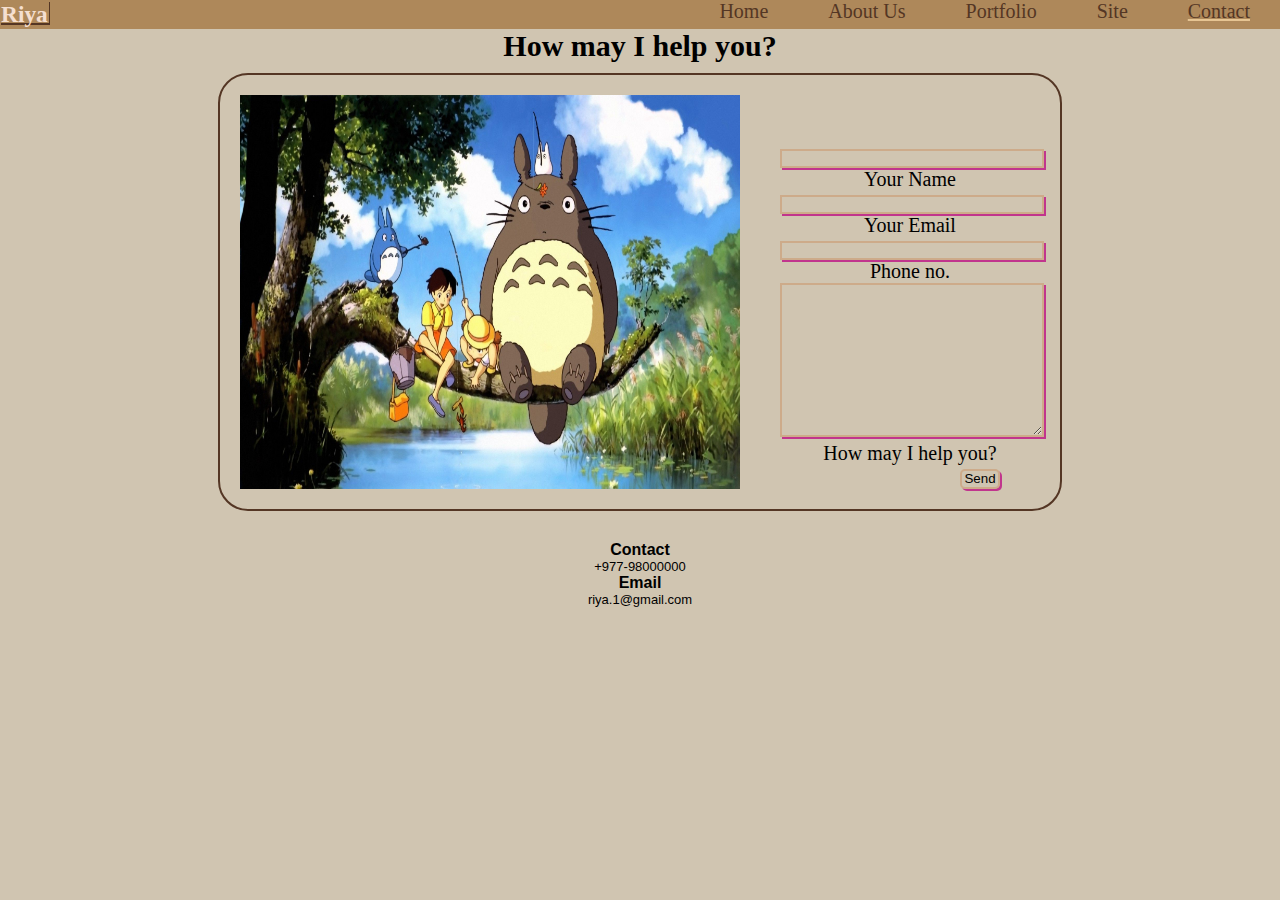
==== contact.html @ 88e6d6ac "first commit" ====
<!DOCTYPE html>
<html>
    <head>
        <title>Contact|</title>
        <link rel="stylesheet" href="css/contact.css">
    </head>
    <body>
     <div class="logo">
        <h3>Riya</h3>
        <nav>
            <ul>
                <li><a href="home.html">Home</a></li>
                <li><a href="work.html">About Us</a></li>
                <li><a href="portfolio.html">Portfolio</a></li>
                <li><a href="site.html">Site</a></li>
                <li><a class="active" href="contact.html">Contact</a></li>
            </ul>
        </nav>
     </div>
     <div>
        <h5 class="hi"> How may I help you? </h5>
     </div>
    <div class="box">
        <img src="images/mnt.jpg" alt="characters">
     <form>
        <input type="text" id="name" required/>
        <label for="name">Your Name</label>
        <input type="email" id="email" required/>
        <label for="email">Your Email</label>
        <input type="text" id="number">
        <label for="number">Phone no.</label>
        <textarea id="message" rows="10"></textarea>
        <label for="message">How may I help you?</label>
        <button type="submit">Send</button>
      </form>
    </div>
      <div class="page">
        <h3> Contact</h3>
        <p>+977-98000000</p>
        <h3> Email</h3>
        <p> riya.1@gmail.com</p>
      </div>
    </body>
</html>
---- css/contact.css ----
*{
    margin: 0;
    padding: 0;
    list-style: none;
    text-decoration: none;
}
body{
    font-size: 20px;
    background-color: #d0c5b1;
}
.logo{
    display: flex;
    justify-content: space-between;
    background-color: #ae885a;
    height: 29px;
    width: 100%;
}
.logo h3{
    color: #f5dfd0;
    padding: 1px;
    box-shadow: 1px 2px #543624;
    text-align: end;
    height: 21px;
}
nav ul{
    display: flex;
}
nav ul li a{
    margin: 0 30px 0px;
    color: #543624;
}
nav ul li a:hover{
    margin: 0 30px 0px;
    color: #e6c492;
    text-decoration: underline #e6c492;
}
.active{
    text-decoration: underline #e6c492;
    color: #543624;
}
.active:hover{
    text-decoration: underline #e6c492;
    color: #e6c492;
}
.box{
    display: flex;
    border: 2px solid #543624;
    margin-top: 10px ;
    margin-left: auto;
    margin-right: auto;
    padding: 20px;
    width: 800px;
    border-radius: 30px;
    text-align: center;
}
img{
    width: 500px;
}
form{
   margin: 50px 0px 0px 40px;
   font-family: 'Mynerve', cursive;

}
form input{
    width: 100%;
    background: transparent;
    border: 2px solid #ca9a7097;
    box-shadow: 2px 2px rgb(193, 53, 141);
}
form textarea{
    width: 100% ;
    background: transparent;
    border: 2px solid #ca9a7097;
    box-shadow: 2px 2px rgb(193, 53, 141);
}
button{
    background: transparent;
    border: 2px solid #ca9a7097;
    text-align: center;
    border-radius: 5px;
    margin: 0px 0px 0px 140px;
    color: black;
    width: 40px;
    height: 20px;
    box-shadow: 2px 2px rgb(193, 53, 141);

}
button:hover{
    color: black;
    border: 1px solid white;
    background: white;
}
.hi{
    text-align: center;
    font-size: 30px;
}
.page{
    margin: 30px;
}
.page h3{
    text-align: center;
    font-family: 'Jura', sans-serif;
    font-size: medium;
}
.page p{
    text-align: center;
    font-family: 'Jura', sans-serif;
    font-size: small;
}
.page p:hover{
    color: 87;
    transition: 3ms;
}
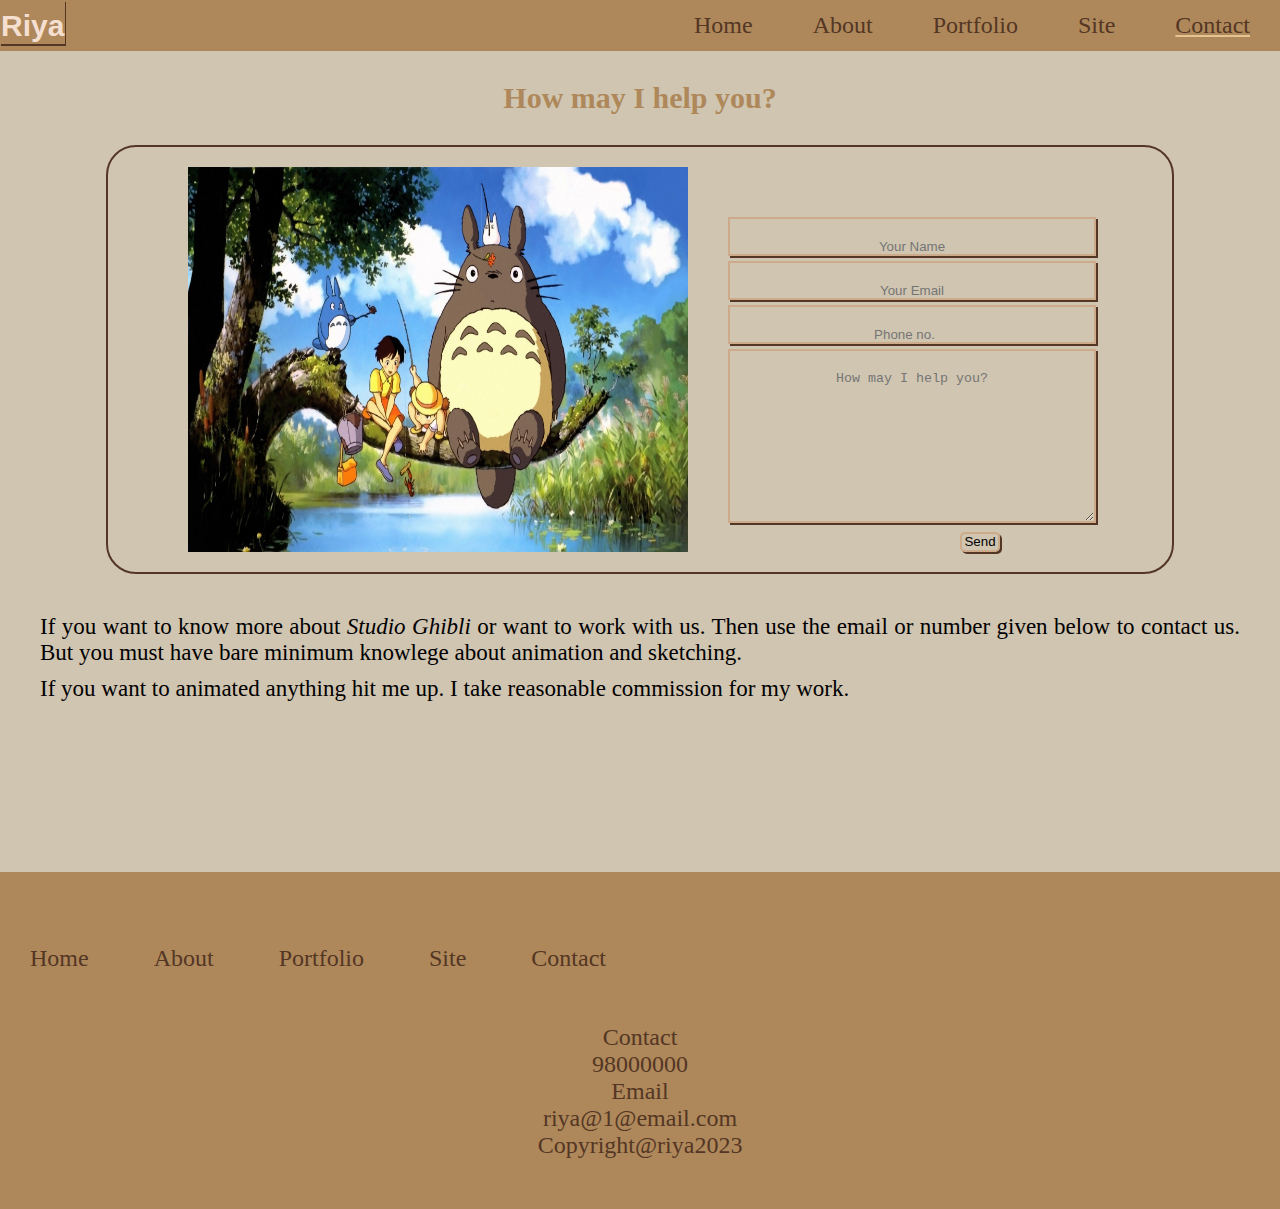
==== commit 70dbc7bd: "some changes" ====
--- a/contact.html
+++ b/contact.html
@@ -3,42 +3,69 @@
     <head>
         <title>Contact|</title>
         <link rel="stylesheet" href="css/contact.css">
+        <meta charset="UTF-8">
+        <meta name="viewport" content="width=device-width, initial-scale=1.0">
+        <!-- linking -->
     </head>
     <body>
-     <div class="logo">
-        <h3>Riya</h3>
-        <nav>
-            <ul>
-                <li><a href="home.html">Home</a></li>
-                <li><a href="work.html">About Us</a></li>
-                <li><a href="portfolio.html">Portfolio</a></li>
-                <li><a href="site.html">Site</a></li>
-                <li><a class="active" href="contact.html">Contact</a></li>
-            </ul>
-        </nav>
-     </div>
-     <div>
-        <h5 class="hi"> How may I help you? </h5>
-     </div>
-    <div class="box">
-        <img src="images/mnt.jpg" alt="characters">
-     <form>
-        <input type="text" id="name" required/>
-        <label for="name">Your Name</label>
-        <input type="email" id="email" required/>
-        <label for="email">Your Email</label>
-        <input type="text" id="number">
-        <label for="number">Phone no.</label>
-        <textarea id="message" rows="10"></textarea>
-        <label for="message">How may I help you?</label>
-        <button type="submit">Send</button>
-      </form>
-    </div>
-      <div class="page">
-        <h3> Contact</h3>
-        <p>+977-98000000</p>
-        <h3> Email</h3>
-        <p> riya.1@gmail.com</p>
+      <div>
+        <div>
+          <input type="checkbox" id="toggle">
+          <nav>
+              <h3 class="logo">Riya</h3>
+              <!-- to create logo -->
+              <label class="navbar-toggler" for="toggle">
+                  <span class="bar"></span>
+                  <span class="bar"></span>
+                  <span class="bar"></span>
+              </label>
+              <!-- for menu bar -->
+              <ul class="nav-list">
+                  <li class="nav-item"><a class="nav-link"  href="home.html">Home</a></li>
+                  <li class="nav-item"><a class="nav-link" href="work.html">About</a></li>
+                  <li class="nav-item"><a class="nav-link" href="portfolio.html">Portfolio</a></li>
+                  <li class="nav-item"><a class="nav-link" href="site.html">Site</a></li>
+                  <li class="nav-item"><a class="nav-link active" href="contact.html">Contact</a></li>
+              </ul>
+      
+          </nav>
+      </div>
+               <div>
+                 <h5 class="hi"> How may I help you? </h5>
+             </div>
+             <!-- helping format -->
+                  <div class="box">
+                        <img src="images/mnt.jpg" alt="characters">
+                          <form>
+                            <!-- form for contact -->
+                            <input type="text" id="name" placeholder="Your Name" required>
+                            <input type="email" id="email" placeholder="Your Email" required>
+                            <input type="number" id="number" placeholder="Phone no." required>
+                            <textarea id="message" rows="10" placeholder="How may I help you?"></textarea>
+                            <button type="submit">Send</button>
+                            </form>
+                     </div>
+                     <div class="msg">
+                      <p>
+                        If you want to know more about <i>Studio Ghibli</i> or want to work with us. Then use the email or number given below to contact us. But you must have bare minimum knowlege about animation and sketching. </p><p>If you want to animated anything hit me up. I take reasonable commission for my work. 
+                      
+                      </p>
+                     </div>
+                     <div class="end">
+                      <a class="top" href="home.html">Home</a>
+                      <a class="top" href="work.html">About</a>
+                      <a class="top" href="portfolio.html">Portfolio</a>
+                      <a class="top" href="site.html">Site</a>
+                      <a class="top" href="contact.html">Contact</a>
+                      <div class="allb">
+                      <p class="bottom"> Contact</p>
+                      <p class="bottom"> 98000000</p>
+                      <p class="bottom"> Email</p>
+                      <p class="bottom"> riya@1@email.com</p>
+                      <p class="bottom"> Copyright@riya2023</p>
+                      </div>
+  
+                  </div>
       </div>
     </body>
 </html>--- a/css/contact.css
+++ b/css/contact.css
@@ -1,6 +1,8 @@
-*{
+* {
     margin: 0;
     padding: 0;
+    border: 0;
+    outline: 0;
     list-style: none;
     text-decoration: none;
 }
@@ -8,31 +10,30 @@
     font-size: 20px;
     background-color: #d0c5b1;
 }
-.logo{
+nav {
     display: flex;
     justify-content: space-between;
+    line-height: 50px;
     background-color: #ae885a;
-    height: 29px;
-    width: 100%;
-}
-.logo h3{
+    text-align: end;
+}
+.logo{
+    font-family: 'Sono', sans-serif;
     color: #f5dfd0;
     padding: 1px;
     box-shadow: 1px 2px #543624;
     text-align: end;
-    height: 21px;
-}
-nav ul{
+    font-size: 30px;
+    height: 42px;
+}
+nav .nav-list {
     display: flex;
 }
-nav ul li a{
-    margin: 0 30px 0px;
-    color: #543624;
-}
-nav ul li a:hover{
-    margin: 0 30px 0px;
-    color: #e6c492;
-    text-decoration: underline #e6c492;
+
+nav .nav-list .nav-item {
+    cursor: pointer;
+    height: 100%;
+    padding: 0 30px;
 }
 .active{
     text-decoration: underline #e6c492;
@@ -42,36 +43,97 @@
     text-decoration: underline #e6c492;
     color: #e6c492;
 }
+nav .nav-list .nav-link {
+    color: #543624;
+    font-size: 24px;
+    font-weight: 500;
+    position: sticky;
+}
+nav .nav-list .nav-link:hover {
+    color: #e6c492;
+}
+nav .navbar-toggler {
+    display: none;
+    height: min-content;
+    margin: 8px -10px 0 0;
+    cursor: pointer;
+}
+
+nav .navbar-toggler .bar {
+    width: 40px;
+    height: 5px;
+    margin-bottom: 10px;
+    background: #ffffff;
+    border-radius: 10%;
+}
+/* for hamburger icon */
+input {
+    display: none;
+}
+
+input:checked ~ nav .nav-list {
+    transform: translateY(0);
+}
+
+input:checked ~ nav .navbar-toggler {
+    margin-top: 25px;
+}
+
+input:checked ~ nav .navbar-toggler .bar:nth-child(1) {
+    position: fixed;
+    transform: rotate(-45deg) translate(-23px, -30px);
+}
+
+input:checked ~ nav .navbar-toggler .bar:nth-child(2) {
+    display: none;
+}
+
+input:checked ~ nav .navbar-toggler .bar:nth-child(3) {
+    transform: rotate(45deg) translate(-30px, 25px);
+    position: fixed;
+}
+.hi{
+    color: #ae885a;
+    text-align: center;
+    font-size: 30px;
+    margin: 30px;
+}
 .box{
     display: flex;
     border: 2px solid #543624;
-    margin-top: 10px ;
+    margin:10px;
     margin-left: auto;
     margin-right: auto;
     padding: 20px;
-    width: 800px;
+    width: 80%;
     border-radius: 30px;
     text-align: center;
+    margin-bottom: 40px;
+    justify-content: center;
 }
 img{
     width: 500px;
 }
 form{
    margin: 50px 0px 0px 40px;
-   font-family: 'Mynerve', cursive;
-
 }
 form input{
-    width: 100%;
+    display: block;
+    width: 100% ;
     background: transparent;
     border: 2px solid #ca9a7097;
-    box-shadow: 2px 2px rgb(193, 53, 141);
+    box-shadow: 2px 2px  #543624;
+    text-align: center;
+    padding: 20px 0 0 ;
+    margin-bottom: 5px;
 }
 form textarea{
     width: 100% ;
     background: transparent;
     border: 2px solid #ca9a7097;
-    box-shadow: 2px 2px rgb(193, 53, 141);
+    box-shadow: 2px 2px  #543624;
+    text-align: center;
+    padding: 20px 0 0 ;
 }
 button{
     background: transparent;
@@ -82,7 +144,7 @@
     color: black;
     width: 40px;
     height: 20px;
-    box-shadow: 2px 2px rgb(193, 53, 141);
+    box-shadow: 2px 2px  #543624;
 
 }
 button:hover{
@@ -90,24 +152,141 @@
     border: 1px solid white;
     background: white;
 }
-.hi{
-    text-align: center;
-    font-size: 30px;
-}
-.page{
+.msg{
     margin: 30px;
-}
-.page h3{
-    text-align: center;
-    font-family: 'Jura', sans-serif;
-    font-size: medium;
-}
-.page p{
-    text-align: center;
-    font-family: 'Jura', sans-serif;
-    font-size: small;
-}
-.page p:hover{
-    color: 87;
-    transition: 3ms;
+    text-align: justify;
+    font-size: 23px;
+    margin-bottom: 170px;
+}
+.msg p{
+    margin: 10px;
+}
+.end{
+    width: 100%;
+    background: #ae885a;
+    display: block;
+    padding: 50px 0;
+}
+.top{
+    color: #543624;
+    font-size: 24px;
+    font-weight: 500;
+    text-decoration: none;
+    transition: .3s;
+    margin: 30px;
+    line-height: 3;
+
+}
+.top:hover{
+    text-decoration: underline;
+}
+.allb{
+    margin-top: 30px;
+}
+.bottom{
+    color: #543624;
+    font-size: 24px;
+    font-weight: 500;
+    text-align: center;
+}
+@media (max-width:1080px) {
+    img{
+        width: 400px;
+    }
+    .end{
+        padding: 65px 0;
+    }
+}
+@media (max-width: 1030px) {
+
+    nav {
+    padding: 0 2rem;
+    height: 50px;
+    }
+
+    nav .nav-list .nav-item {
+        padding: 0 20px;
+    }
+    img{
+        width: 400px;
+        height: 300px;
+    }
+    form{
+        margin: 0px 5px;
+     }
+}
+@media (max-width: 790px) {
+    
+    nav .nav-list {
+        display: grid;
+        position: fixed;
+        background-color: #ae885a;
+        width: 25%;
+        top: 48px;
+        right: 0;    
+        transform: translateY(-130%);
+    }
+
+    nav .nav-list .nav-item {
+        text-align: center;
+        padding: 0;
+    }
+
+    nav .navbar-toggler {
+        display: grid !important;
+    }
+    img{
+        display: none;
+    }
+}
+@media (max-width: 540px) {
+    nav {
+        padding: 0 20px 0 0;
+        height: 30px;
+        line-height: 20px;
+    }
+    .logo{
+        height: 20px;
+        font-size: 20px;
+    }
+    nav .nav-list .nav-item {
+        padding: 0 2px;
+    }
+    nav .nav-list{
+        width: 100%;
+        height: 100vh;
+    }
+    nav .navbar-toggler .bar{
+        width: 20px;
+        height: 2px;
+        margin-bottom: 3px;
+    }
+    input:checked ~ nav .navbar-toggler .bar:nth-child(1){
+        transform: rotate(-45deg) translate(-4px, -21px);
+    }
+    input:checked ~ nav .navbar-toggler .bar:nth-child(3){
+        transform: rotate(45deg) translate(-22px, 5px);
+    }
+    /* to make the hamburger icon small for smal devices */
+    nav .nav-list{
+        top: 29px;
+    }
+}
+@media (max-width: 305px){
+    .box{
+        margin: 5px;
+    }
+    .msg {
+        font-size: 18px;
+        margin-bottom: 0;
+    }
+    .top{
+        font-size: 18px;
+    }
+    .bottom{
+        font-size: 18px;
+    }
+    .end{
+        padding: 0;
+    }
 }